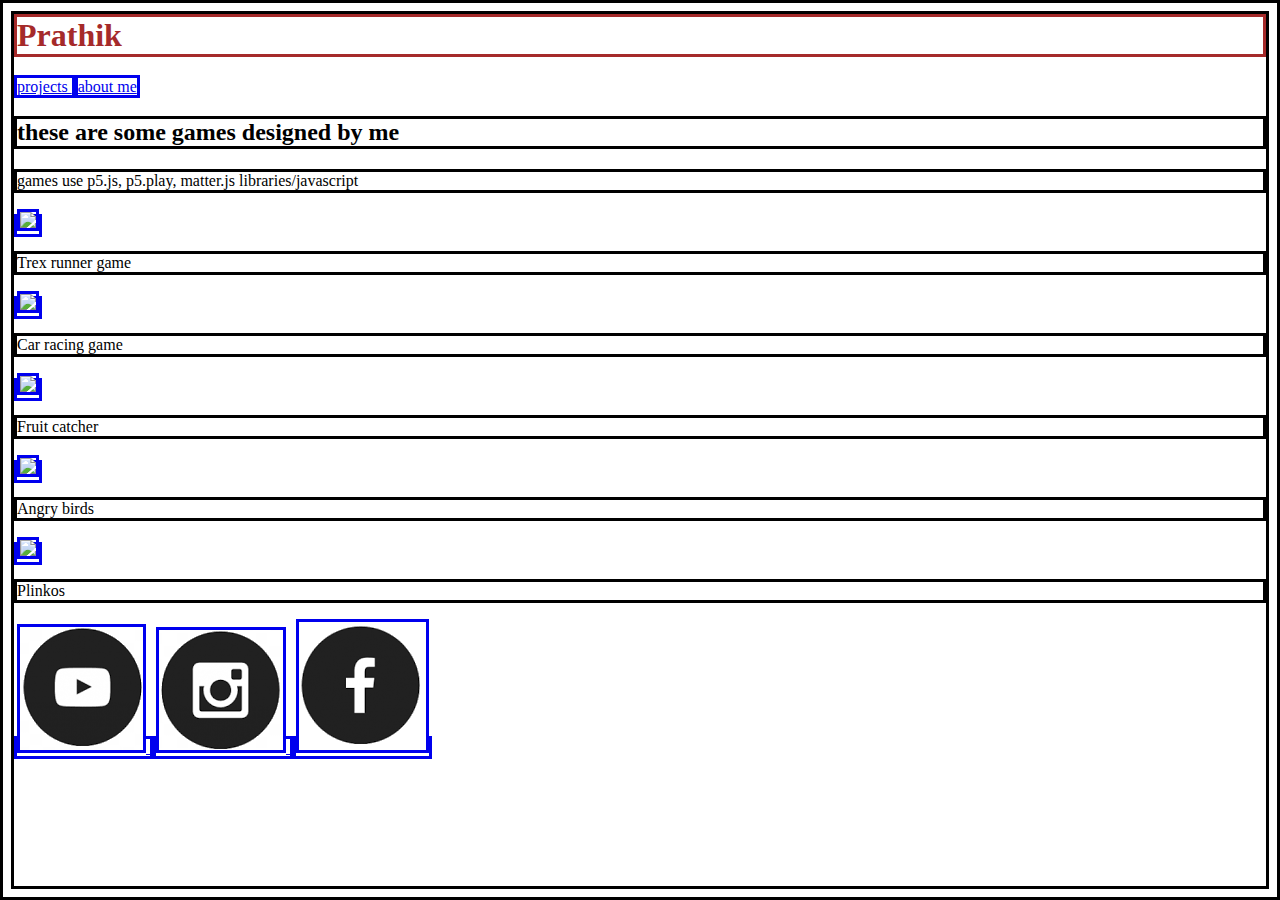
==== index.html @ 2fabca5b "Add files via upload" ====
<html>
<head>
    <title>
        My portfolio page
    </title>
    <style>
        h1 {color:brown}
        *{border: solid }
    </style>
</head>
<body>
    <h1>
        Prathik
    </h1>
    <a href="index.html">
    projects
        

    </a>
    <a href="aboutMe.html">
     about me
    </a>
    <h2>
        these are some games designed by me 
    </h2>
    <p>
        games use p5.js, p5.play, matter.js libraries/javascript 
    </p>
    <a href="https://editor.p5js.org/whitehatjr/present/ePJrHCACM">
<img src="https://via.placeholder.com/300"/>
    </a>
    <p>
        Trex runner game 
    </p>
</body>
    
    <a href="https://prathik402.github.io/Car-Racing-game/">
        <img src="https://via.placeholder.com/300"/>
            </a>
            <p>
                Car racing game
            </p>
        </body>
        <a href="https://prathik402.github.io/fruit-catcher/">
            <img src="https://via.placeholder.com/300"/>
                </a>
                <p>
                    Fruit catcher
                </p>
            </body>
            <a href="https://prathik402.github.io/angry-birds-8.5/">
                <img src="https://via.placeholder.com/300"/>
                    </a>
                    <p>
                       Angry birds
                    </p>
                </body>
                <a href="https://prathik402.github.io/Plinkos/">
                    <img src="https://via.placeholder.com/300"/>
                        </a>
                        <p>
                           Plinkos
                        </p>
                    </body>

                    <a href="#">                                     
                        <img src="Icons/youtube.png">

                    </a>
                    <a href="#">
                        <img src="Icons/insta.png">

                    </a>
                    <a href="#">
                        <img src="Icons/fb.png">

                    </a>

            </html>
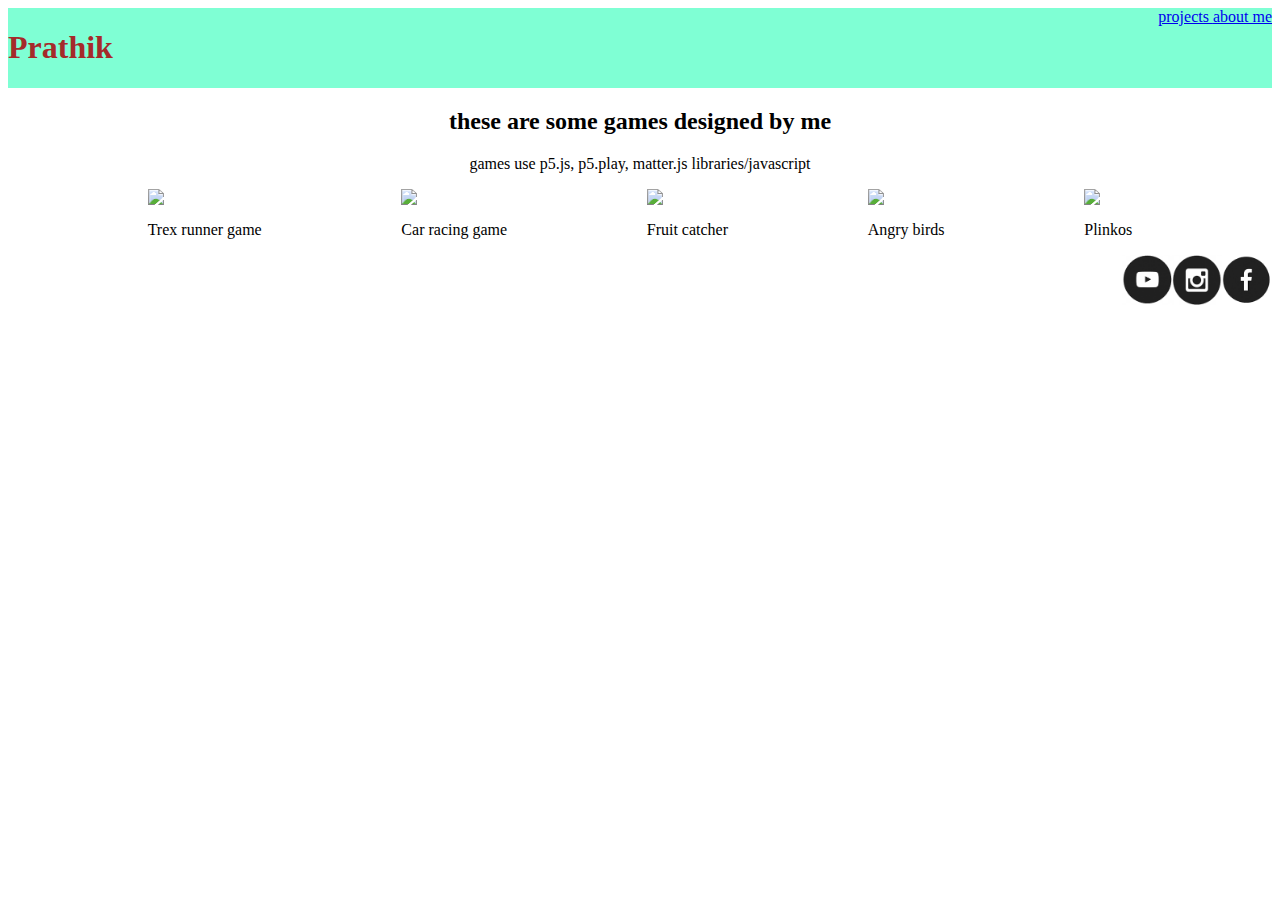
==== commit 11f119dd: "Add files via upload" ====
--- a/index.html
+++ b/index.html
@@ -3,77 +3,91 @@
     <title>
         My portfolio page
     </title>
-    <style>
-        h1 {color:brown}
-        *{border: solid }
-    </style>
+    <link
+    rel="stylesheet"
+    type="text/css"
+    href="style.css"/>
 </head>
 <body>
+    <div class="header">
     <h1>
         Prathik
     </h1>
+    <div class ="menu"> 
     <a href="index.html">
     projects
-        
-
     </a>
     <a href="aboutMe.html">
      about me
     </a>
+</div>
+</div>
     <h2>
         these are some games designed by me 
     </h2>
     <p>
         games use p5.js, p5.play, matter.js libraries/javascript 
     </p>
+    <div class="grid">
+        <div class="item">
     <a href="https://editor.p5js.org/whitehatjr/present/ePJrHCACM">
 <img src="https://via.placeholder.com/300"/>
     </a>
     <p>
         Trex runner game 
     </p>
-</body>
-    
+</div>
+
+    <div class ="item">
     <a href="https://prathik402.github.io/Car-Racing-game/">
         <img src="https://via.placeholder.com/300"/>
             </a>
             <p>
                 Car racing game
             </p>
-        </body>
+        </div>
+        
+        <div class="item">
         <a href="https://prathik402.github.io/fruit-catcher/">
             <img src="https://via.placeholder.com/300"/>
                 </a>
                 <p>
                     Fruit catcher
                 </p>
-            </body>
+            </div>
+            <div class="item">
             <a href="https://prathik402.github.io/angry-birds-8.5/">
                 <img src="https://via.placeholder.com/300"/>
                     </a>
                     <p>
                        Angry birds
                     </p>
-                </body>
+                </div>
+                <div class ="item">
                 <a href="https://prathik402.github.io/Plinkos/">
                     <img src="https://via.placeholder.com/300"/>
                         </a>
                         <p>
                            Plinkos
                         </p>
-                    </body>
+                    </div>
+                    </div>
+                    
+                    <div class="footer">
 
+                    
                     <a href="#">                                     
-                        <img src="Icons/youtube.png">
+                        <img src="Icons/youtube.png" width=50 height=50>
 
                     </a>
                     <a href="#">
-                        <img src="Icons/insta.png">
+                        <img src="Icons/insta.png"width=50 height=50>
 
                     </a>
                     <a href="#">
-                        <img src="Icons/fb.png">
+                        <img src="Icons/fb.png"width=50 height=50>
 
                     </a>
-
+                </div>
+             </body>
             </html>--- a/style.css
+++ b/style.css
@@ -0,0 +1,24 @@
+h1 {color:brown}
+.header{
+    background-color: aquamarine;
+    display:flex;
+    justify-content: space-between
+}
+.grid{
+    display:flex;
+    flex-wrap: wrap;
+    justify-content: space-evenly;
+}
+.footer{
+    display:flex;
+    justify-content:flex-end
+}
+.site-description{
+    display:flex;
+    flex-wrap: wrap;
+    flex-direction: column;
+    justify-content: first baseline
+}
+p,h2{
+    text-align: center;
+}